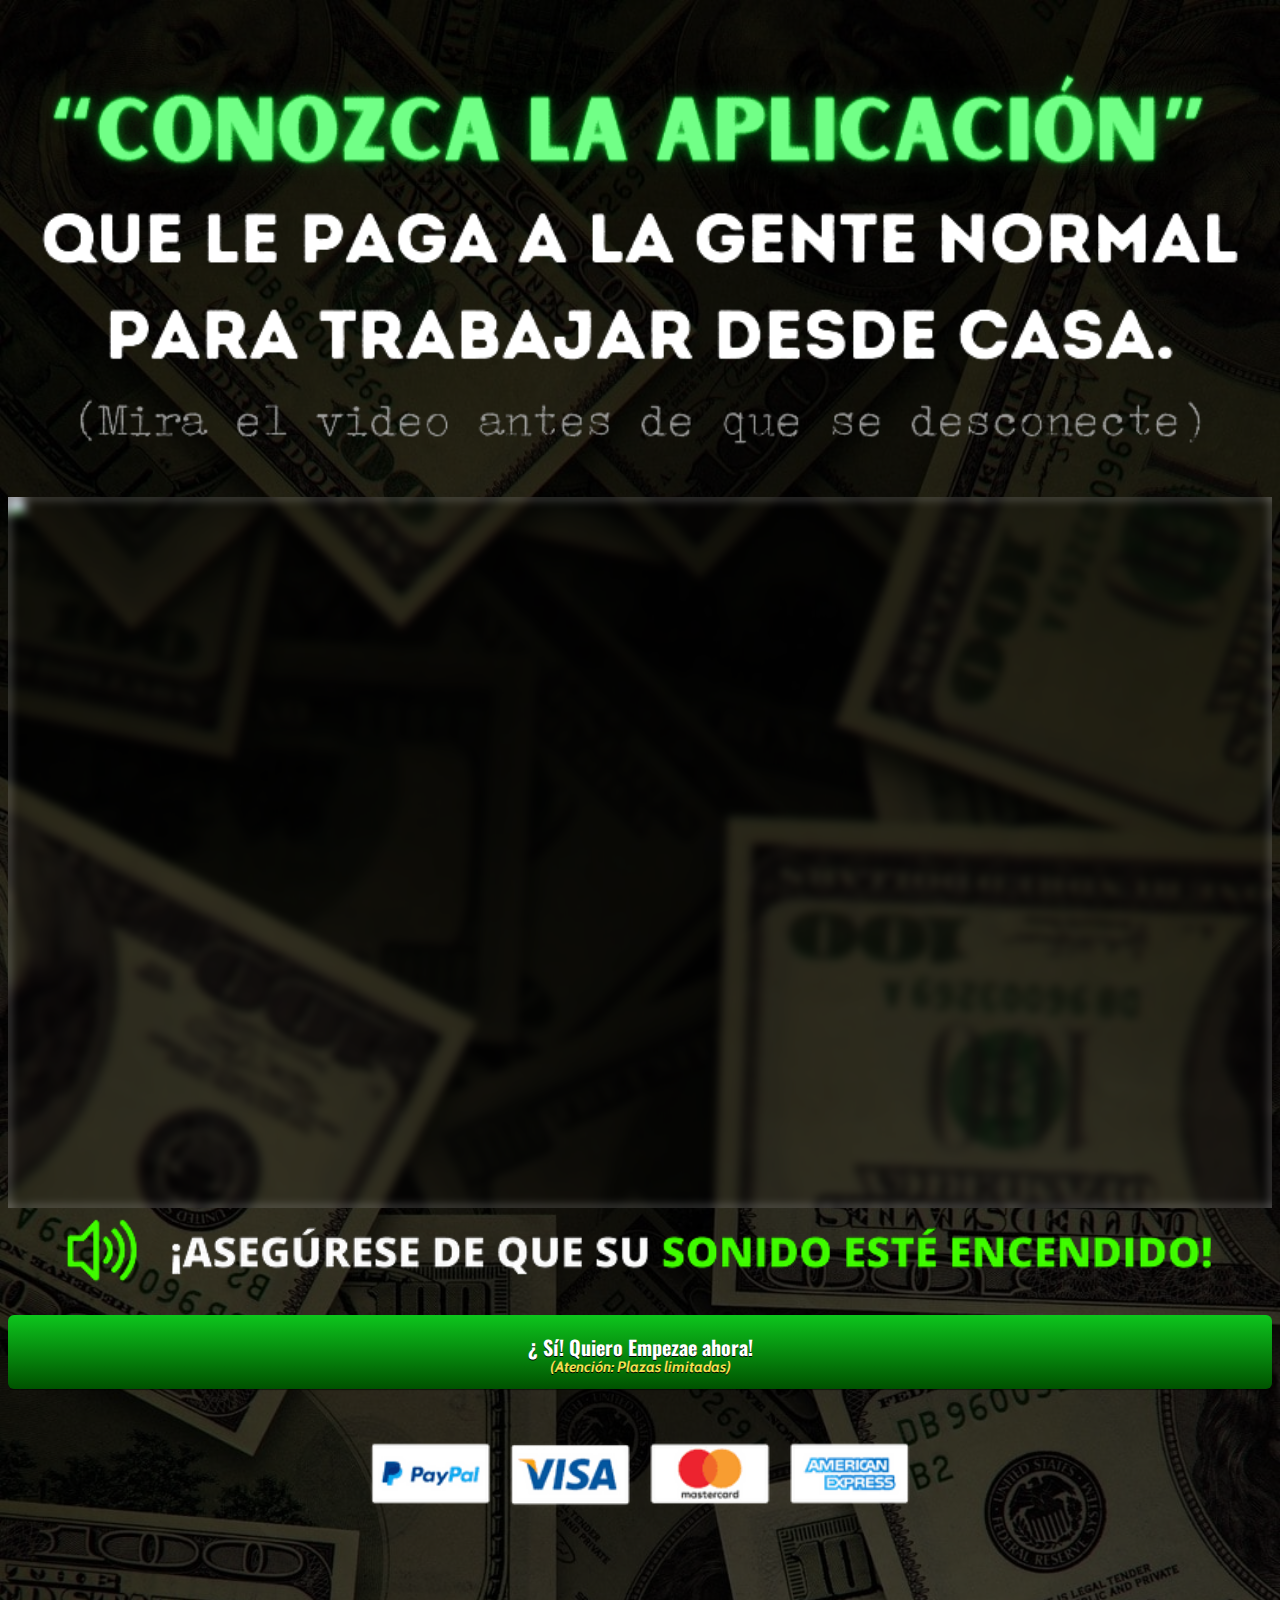
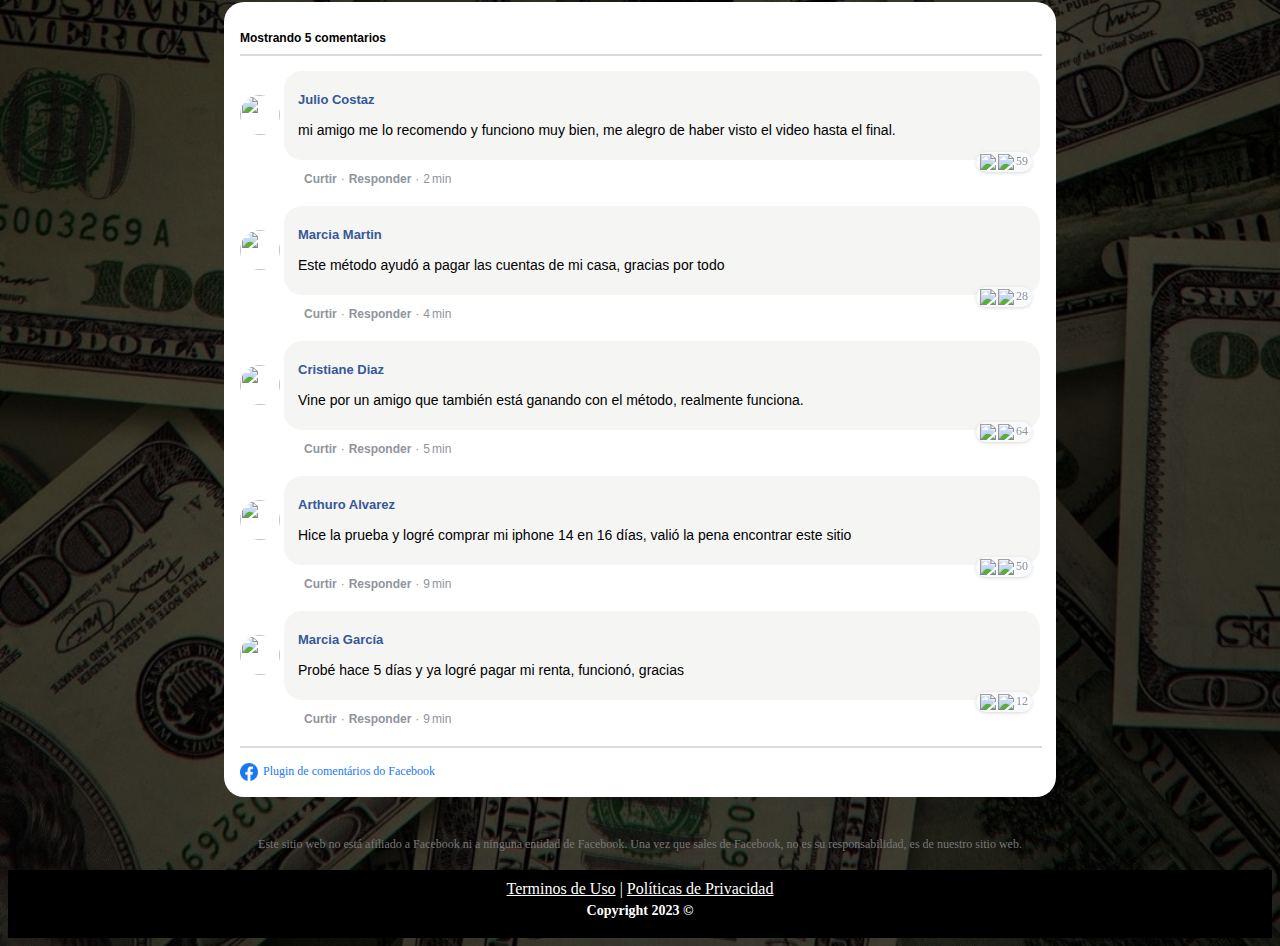
==== index.html @ 6b43a284 "Add files via upload" ====
<!DOCTYPE html>
<html lang="pt-br">
  <head>
    <meta charset="utf-8">
    <meta name="robots" content="noindex">
    <meta name="viewport" content="width=device-width, initial-scale=1, shrink-to-fit=no">

    <link rel="stylesheet" href="https://stackpath.bootstrapcdn.com/bootstrap/4.1.3/css/bootstrap.min.css" integrity="sha384-MCw98/SFnGE8fJT3GXwEOngsV7Zt27NXFoaoApmYm81iuXoPkFOJwJ8ERdknLPMO" crossorigin="anonymous">

    <link rel="preconnect" href="https://fonts.googleapis.com">
    <link rel="preconnect" href="https://fonts.gstatic.com" crossorigin>
    <link href="https://fonts.googleapis.com/css2?family=Cabin:ital,wght@0,400;0,500;0,600;0,700;1,400;1,500;1,600;1,700&family=Dosis:wght@200;300;400;500;600;700;800&family=Oswald:wght@200;300;400;500;600;700&family=Signika:wght@300;400;500;600;700&display=swap" rel="stylesheet">

    <link rel="stylesheet" href="assets/css/com.css">

    <!-- Título da Página -->
    <title>Renda Videos</title>

    <!-- Google Tag Manager -->
    <script>(function(w,d,s,l,i){w[l]=w[l]||[];w[l].push({'gtm.start':
    new Date().getTime(),event:'gtm.js'});var f=d.getElementsByTagName(s)[0],
    j=d.createElement(s),dl=l!='dataLayer'?'&l='+l:'';j.async=true;j.src=
    'https://www.googletagmanager.com/gtm.js?id='+i+dl;f.parentNode.insertBefore(j,f);
    })(window,document,'script','dataLayer','GTM-K7VPZWW');</script>
    <!-- End Google Tag Manager -->

  </head>
  <body>  

    <!-- Google Tag Manager (noscript) -->
    <noscript><iframe src="https://www.googletagmanager.com/ns.html?id=GTM-K7VPZWW"
    height="0" width="0" style="display:none;visibility:hidden"></iframe></noscript>
    <!-- End Google Tag Manager (noscript) -->

    <header>
      <div class="container">
        <div class="row justify-content-center">
          <div class="col-lg-8 text-center">

            <!-- HL em IMG -->
            <img style="width: 100%" src="assets/img/hl.png">
        
            <!-- VSL -->
            <div id="vid_63ace46c9970f5000a9494f1" style="border-radius: 10px;position:relative;width:100%;padding: 56.25% 0 0;"><img id="thumb_63ace46c9970f5000a9494f1" src="https://images.converteai.net/ceff5017-80c6-4681-82ef-d83041c5f681/players/63ace46c9970f5000a9494f1/thumbnail.jpg" style="position:absolute;top:0;left:0;width:100%;height:100%;object-fit:cover;display:block;"><div id="backdrop_63ace46c9970f5000a9494f1" style="position:absolute;top:0;width:100%;height:100%;-webkit-backdrop-filter:blur(5px);backdrop-filter:blur(5px);"></div></div><script type="text/javascript" id="scr_63ace46c9970f5000a9494f1">var s=document.createElement("script");s.src="https://scripts.converteai.net/ceff5017-80c6-4681-82ef-d83041c5f681/players/63ace46c9970f5000a9494f1/player.js",s.async=!0,document.head.appendChild(s);</script>

            <!-- Ligue o Som -->
            <img class="som" src="assets/img/som.png">

            <!-- Botão -->
            <div id="cta1" class="mt-4 d-none">
              <a href="https://go.hotmart.com/L78671526V?ap=7d20" class="a-btn" style="text-decoration: none;">
                <span class="span-btn">¿ Sí! Quiero Empezae ahora!</span>
                <span class="span-btn2">(Atención: Plazas limitadas)</span>
              </a>
              <img style="width: 100%" src="assets/img/payment.png">
            </div>
          </div>
        </div>
      </div>
    </header>

    <div class="fbComments-nePoMc4912814">
    <div id="testimonials" class="fbComments-nePoMc4912814-element">
    <p class="text-xs sm:text-sm leading-4 font-semibold mb-2">
    Mostrando 5 comentarios
    </p>
    <span class="line-fb"></span>
    <div class="mb-2">
    <div class="flex w-full space-x-1 items-center font-[Helvetica]">
    <img src="https://i.pinimg.com/236x/65/29/ee/6529ee067e7a6edce64405ee3a60f040.jpg" class="cursor-pointer rounded-full h-10 w-10">
    <div class="flex w-full flex-col py-1 px-3 rounded-[18px] bg-stone-100">
    <div class="px-0.5 py-1">
    <p class="font-semibold text-[#365899] text-[13px] leading-4 cursor-pointer hover:underline" style="margin-bottom: 2px">
    Julio Costaz
    </p>
    <p class="text-sm leading-4 pt-0.5">
     mi amigo me lo recomendo y funciono muy bien, me alegro de haber visto el video hasta el final.
    </p>
    </div>
    </div>
    </div>
    <div class="flex w-full justify-between">
    <div class="w-12 sm:w-16"></div>
    <div class="grow flex gap-1 text-xs pt-0.5">
    <p class="font-semibold cursor-pointer hover:underline text-[#90949c]">
    Curtir
    </p>
    <p class="text-[#90949c]">·</p>
    <p class="font-semibold cursor-pointer hover:underline text-[#90949c]">
    Responder
    </p>
    <p class="text-[#90949c]">·</p>
    <div class="text-[#90949c] flex gap-x-0.5 cursor-pointer hover:underline">
    <p class="text-xs text-[#90949c]">
    2
    </p>
    <p class="text-[#90949c] ">min</p>
    </div>
    </div>
    <div class="-mt-2 mr-2 h-5 flex items-center relative drop-shadow rounded-full bg-slate-50 py-0.5 px-1 w-fit">
    <img class="w-4 z-10 block" src="https://img.imageboss.me/atm/cdn/p/l.png">
    <img class="w-4 -ml-1 mr-0.5" src="https://img.imageboss.me/atm/cdn/p/h.png">
    <span class="text-xs text-[#90949c] pt-0.5">
    59
    </span>
    </div>
    </div>
    </div>
    <div class="mb-2">
    <div class="flex w-full space-x-1 items-center font-[Helvetica]">
    <img src="https://img.imageboss.me/atm/cdn/p/pics/6.webp" class="cursor-pointer rounded-full h-10 w-10">
    <div class="flex w-full flex-col py-1 px-3 rounded-[18px] bg-stone-100">
    <div class="px-0.5 py-1">
    <p class="font-semibold text-[#365899] text-[13px] leading-4 cursor-pointer hover:underline" style="margin-bottom: 2px">
    Marcia Martin
    </p>
    <p class="text-sm leading-4 pt-0.5">
     Este método ayudó a pagar las cuentas de mi casa, gracias por todo 
    </p>
    </div>
    </div>
    </div>
    <div class="flex w-full justify-between">
    <div class="w-12 sm:w-16"></div>
    <div class="grow flex gap-1 text-xs pt-0.5">
    <p class="font-semibold cursor-pointer hover:underline text-[#90949c]">
    Curtir
    </p>
    <p class="text-[#90949c]">·</p>
    <p class="font-semibold cursor-pointer hover:underline text-[#90949c]">
    Responder
    </p>
    <p class="text-[#90949c]">·</p>
    <div class="text-[#90949c] flex gap-x-0.5 cursor-pointer hover:underline">
    <p class="text-xs text-[#90949c]">
    4
    </p>
    <p class="text-[#90949c] ">min</p>
    </div>
    </div>
    <div class="-mt-2 mr-2 h-5 flex items-center relative drop-shadow rounded-full bg-slate-50 py-0.5 px-1 w-fit">
    <img class="w-4 z-10 block" src="https://img.imageboss.me/atm/cdn/p/l.png">
    <img class="w-4 -ml-1 mr-0.5" src="https://img.imageboss.me/atm/cdn/p/h.png">
    <span class="text-xs text-[#90949c] pt-0.5">
    28
    </span>
    </div>
    </div>
    </div>
    <div class="mb-2">
    <div class="flex w-full space-x-1 items-center font-[Helvetica]">
    <img src="https://img.imageboss.me/atm/cdn/p/pics/3.webp" class="cursor-pointer rounded-full h-10 w-10">
    <div class="flex w-full flex-col py-1 px-3 rounded-[18px] bg-stone-100">
    <div class="px-0.5 py-1">
    <p class="font-semibold text-[#365899] text-[13px] leading-4 cursor-pointer hover:underline" style="margin-bottom: 2px">
    Cristiane Diaz
    </p>
    <p class="text-sm leading-4 pt-0.5">
    Vine por un amigo que también está ganando con el método, realmente funciona. 
    </p>
    </div>
    </div>
    </div>
    <div class="flex w-full justify-between">
    <div class="w-12 sm:w-16"></div>
    <div class="grow flex gap-1 text-xs pt-0.5">
    <p class="font-semibold cursor-pointer hover:underline text-[#90949c]">
    Curtir
    </p>
    <p class="text-[#90949c]">·</p>
    <p class="font-semibold cursor-pointer hover:underline text-[#90949c]">
    Responder
    </p>
    <p class="text-[#90949c]">·</p>
    <div class="text-[#90949c] flex gap-x-0.5 cursor-pointer hover:underline">
    <p class="text-xs text-[#90949c]">
    5
    </p>
    <p class="text-[#90949c] ">min</p>
    </div>
    </div>
    <div class="-mt-2 mr-2 h-5 flex items-center relative drop-shadow rounded-full bg-slate-50 py-0.5 px-1 w-fit">
    <img class="w-4 z-10 block" src="https://img.imageboss.me/atm/cdn/p/l.png">
    <img class="w-4 -ml-1 mr-0.5" src="https://img.imageboss.me/atm/cdn/p/h.png">
    <span class="text-xs text-[#90949c] pt-0.5">
    64
    </span>
    </div>
    </div>
    </div>
    <div class="mb-2">
    <div class="flex w-full space-x-1 items-center font-[Helvetica]">
    <img src="https://uploaddeimagens.com.br/images/004/277/388/full/arthur_gay.PNG?1672278742" class="cursor-pointer rounded-full h-10 w-10">
    <div class="flex w-full flex-col py-1 px-3 rounded-[18px] bg-stone-100">
    <div class="px-0.5 py-1">
    <p class="font-semibold text-[#365899] text-[13px] leading-4 cursor-pointer hover:underline" style="margin-bottom: 2px">
    Arthuro Alvarez 
    </p>
    <p class="text-sm leading-4 pt-0.5">
     Hice la prueba y logré comprar mi iphone 14 en 16 días, valió la pena encontrar este sitio
    </p>
    </div>
    </div>
    </div>
    <div class="flex w-full justify-between">
    <div class="w-12 sm:w-16"></div>
    <div class="grow flex gap-1 text-xs pt-0.5">
    <p class="font-semibold cursor-pointer hover:underline text-[#90949c]">
    Curtir
    </p>
    <p class="text-[#90949c]">·</p>
    <p class="font-semibold cursor-pointer hover:underline text-[#90949c]">
    Responder
    </p>
    <p class="text-[#90949c]">·</p>
    <div class="text-[#90949c] flex gap-x-0.5 cursor-pointer hover:underline">
    <p class="text-xs text-[#90949c]">
    9
    </p>
    <p class="text-[#90949c] ">min</p>
    </div>
    </div>
    <div class="-mt-2 mr-2 h-5 flex items-center relative drop-shadow rounded-full bg-slate-50 py-0.5 px-1 w-fit">
    <img class="w-4 z-10 block" src="https://img.imageboss.me/atm/cdn/p/l.png">
    <img class="w-4 -ml-1 mr-0.5" src="https://img.imageboss.me/atm/cdn/p/h.png">
    <span class="text-xs text-[#90949c] pt-0.5">
    50
    </span>
    </div>
    </div>
    </div>
    <div class="mb-2">
    <div class="flex w-full space-x-1 items-center font-[Helvetica]">
    <img src="https://img.imageboss.me/atm/cdn/p/pics/13.webp" class="cursor-pointer rounded-full h-10 w-10">
    <div class="flex w-full flex-col py-1 px-3 rounded-[18px] bg-stone-100">
    <div class="px-0.5 py-1">
    <p class="font-semibold text-[#365899] text-[13px] leading-4 cursor-pointer hover:underline" style="margin-bottom: 2px">
    Marcia García
    </p>
    <p class="text-sm leading-4 pt-0.5">
     Probé hace 5 días y ya logré pagar mi renta, funcionó, gracias
    </p>
    </div>
    </div>
    </div>
     <div class="flex w-full justify-between">
    <div class="w-12 sm:w-16"></div>
    <div class="grow flex gap-1 text-xs pt-0.5">
    <p class="font-semibold cursor-pointer hover:underline text-[#90949c]">
    Curtir
    </p>
    <p class="text-[#90949c]">·</p>
    <p class="font-semibold cursor-pointer hover:underline text-[#90949c]">
    Responder
    </p>
    <p class="text-[#90949c]">·</p>
    <div class="text-[#90949c] flex gap-x-0.5 cursor-pointer hover:underline">
    <p class="text-xs text-[#90949c]">
    9
    </p>
    <p class="text-[#90949c] ">min</p>
    </div>
    </div>
    <div class="-mt-2 mr-2 h-5 flex items-center relative drop-shadow rounded-full bg-slate-50 py-0.5 px-1 w-fit">
    <img class="w-4 z-10 block" src="https://img.imageboss.me/atm/cdn/p/l.png">
    <img class="w-4 -ml-1 mr-0.5" src="https://img.imageboss.me/atm/cdn/p/h.png">
    <span class="text-xs text-[#90949c] pt-0.5">
    12
    </span>
    </div>
    </div>
    </div>
    <span class="line-fb"></span>
    
    <div id="depositions-plugin-facebook-block" style="display: flex;">
      <img style="width: 18px;margin-right: 5px;" id="depositions-icon-facebook" src="assets/img/fb-plugin.png" />
      <span id="depositions-txt-facebook" class="plugin-facebook-text ml-8">Plugin de comentários do Facebook</span>
    </div>
    
    </div>
    </div>
    <div class="button-nmYvzv4924929"></div>

    <footer>
      <div class="footer">
        <p><b>Este sitio web no está afiliado a Facebook ni a ninguna entidad de Facebook. Una vez que sales de Facebook, no es su responsabilidad, es de nuestro sitio web.</b></p>
      </div>
    </footer>
    <div class="last-pg">
      <!-- Termos de Uso e Política de Privacidade -->
      <div class="texto-branco-div"><a href="termos.html" class="texto-branco">Terminos de Uso</a> | <a href="privacidade.html" class="texto-branco">Políticas de Privacidad</a></div>
      <p style="text-align: center; color: #fff; font-weight: bold; font-size: 14px; margin-top: 5px;">Copyright 2023 ©</p>
    </div>


    <script type="text/javascript">
    //temporização da Call to Action (em milissegundos)
    setTimeout(() => {document.getElementById("cta1").classList.remove("d-none")}, 626400); 

    </script>    
  </body>
</html>
---- assets/css/com.css ----
body {
  font-size: 16px;
  background-image: url("../img/money4.jpg");
  background-color: rgba(0, 0, 0, 0.7);
  background-position: top;
  background-size: cover;
  /*background-attachment: fixed;*/
  background-blend-mode: darken;
}

@media (max-width: 768px) {
  .video-player {
    width: 100%;
    background: 0 0;
  }
  .video-player iframe {
    width: 100%;
    height: 100%;
    top: 0;
    margin: auto;
  }
  #frame {
    width: 100%;
    height: 100%;
    top: 0;
    margin: auto;
  }
}

@media (max-width: 768px) {
  .video-player {
    margin-top: 0 !important;
  }
}

.a-btn {
  text-decoration: none;
  -webkit-font-smoothing: antialiased;
  margin: 0;
  border: 0; 
  font: inherit; 
  vertical-align: baseline;
  color: #2e82bc; 
  outline: 0; 
  line-height: 1; 
  text-align: center; 
  position:relative!important; display: inline-block!important;
  border-style: solid; 
  width: 100%; padding-left: 0!important; padding-right: 0!important; 
  margin-bottom: 10px; 
  padding: 22px 44px; border-color: #ff5535; border-width: 0px; 
  border-radius: 6px; 
  background: linear-gradient(to bottom, #0DC51D 0%, #005200 100%);
  box-shadow: 0px 1px 1px 0px rgba(0,0,0,0.5); 
  text-decoration: none!important;
  cursor: pointer;

   animation: pulse 1.5s infinite alternate;
  animation-name: pulse;
  -webkit-animation-name: pulse;
  animation-duration: 1.5s;
  -webkit-animation-duration: 1.5s;
  animation-iteration-count: infinite;
  -webkit-animation-iteration-count: infinite;
  text-decoration: none;
}

@keyframes pulse{
  0%,100%{transform:scale(.9);opacity:.9;}
  50%{transform:scale(1);opacity:1;}
  }
  @-webkit-keyframes pulse{
  0%,100%{-webkit-transform:scale(.95);opacity:.7}
  50%{-webkit-transform:scale(1);opacity:1}
}

.a-btn:hover {
    background: #05FF05;
    color: #fff;
    border-radius: 5px;
    box-shadow: 0 0 5px #05ff05, 0 0 25px #05ff05, 0 0 50px #05ff05, 0 0 100px #05ff05;
}

.span-btn {
  text-decoration: none;
  -webkit-font-smoothing: antialiased; 
  text-align: center;
  margin: 0; 
  border: 0; 
  font: inherit;
  vertical-align: baseline;
  display: block; 
  position: relative; 
  z-index: 1; 
  padding: 0 15px; 
  white-space: normal; 
  font-size: 20px;
  color: #ffffff; 
  font-family: Oswald; 
  font-weight: bold; 
  text-shadow: #000000 0px 1px 0px;
  text-decoration: none;
}
.span-btn2 {
  -webkit-font-smoothing: antialiased; 
  text-align: center;
  padding: 0; border: 0;
  font: inherit; 
  vertical-align: baseline; 
  display: block; 
  position: relative;
  z-index: 1; 
  margin: .2em 0 -.5em; 
  font-size: 15px; 
  color: #f5e051; 
  font-family: Cabin; 
  font-weight: bold; 
  font-style: italic;
  text-shadow: #000000 0px 1px 0px;
}

/* Cometários FB*/
a.button-IWiNKI0399434-element {
  background-color: #ffafcc;
  border-radius: 4px;
  border: none;
  color: #ffffff;
  padding: 16px 32px 16px 32px;
  font-weight: 600;
  display: block;
  width: fit-content;
  text-align: center;
  margin: 4vh auto 6vh auto;
  font-size: 1.49vw;
  box-sizing: border-box;
  max-width: 100%;
}

@media (max-width: 1200px) {
  a.button-IWiNKI0399434-element {
    font-size: 3.38vw;
    margin: 2.64vh auto 4.5vh auto
  }
}

@media (max-width: 600px) {
  a.button-IWiNKI0399434-element {
    font-size: 4.50vw;
  }
}

.px-1{padding-left:4px;padding-right:4px}.pt-0.5{padding-top:2px}.mt-4{margin-top:16px}@media (min-width:640px){.sm\:text-sm{font-size:14px;line-height:20px}}.mt-2{margin-top:8px}.mb-2{margin-bottom:8px}.flex{display:flex}.w-full{width:100%}.space-x-1>:not([hidden])~:not([hidden]){margin-left:.25rem}.items-center{align-items:center}.font-\[Helvetica\]{font-family:Helvetica,Arial,sans-serif}.cursor-pointer{cursor:pointer}.rounded-full{border-radius:99999px}.h-12{height:48px}.w-12{width:48px}.flex-col{flex-direction:column}.py-1{padding-top:4px;padding-bottom:4px}.px-3{padding-left:12px;padding-right:12px}.pl-0\.5,.px-0\.5{padding-left:2px}.rounded-\[18px\]{border-radius:18px}.bg-stone-100{background-color:#f5f5f4}.px-0\.5{padding-right:2px}.font-semibold{font-weight:600}.text-\[\#365899\]{color:#365899}.text-\[13px\]{font-size:13px}.leading-4{line-height:16px}.hover\:underline:hover{text-decoration-line:underline}.text-sm{font-size:14px}.relative{position:relative}.justify-between{justify-content:space-between}.grow{flex-grow:1}.text-xs{font-size:12px}.text-\[\#90949c\]{color:#90949c}.ml-px{margin-left:1px}.gap-1{gap:4px}.w-fit{width:fit-content}.hidden{display:none}.-mt-1{margin-top:-4px}.-mt-2{margin-top:-8px}.mr-2{margin-right:8px}.h-4,.h-5{height:16px}.drop-shadow{--tw-drop-shadow:drop-shadow(0 1px 2px rgba(0, 0, 0, 0.1)) drop-shadow(0 1px 1px rgba(0, 0, 0, 0.06));filter:var(--tw-drop-shadow)}.bg-slate-50{background-color:#f8fafc}.py-0\.5{padding-top:2px;padding-bottom:2px}.pr-1{padding-right:4px}.block{display:block}.w-4{width:16px}.z-10{z-index:10}.-ml-1{margin-left:-4px}.ml-4{margin-left:16px}.gap-x-0\.5{column-gap:2px}.mr-0\.5{margin-right:2px;margin-left:2px}.border-l{border-left-width:1px}.border-slate-300{border-color:#cbd5e1}.border-dotted{border-style:dotted}.ml-5{margin-left:20px}.h-8{height:32px}.w-8{width:32px}.h-10{height:40px}.w-10{width:40px}@media (min-width:640px){.sm\:w-16{width:64px}.sm\:ml-12{margin-left:48px}}.pl-2{padding-left:8px}

.fbComments-nePoMc4912814-element {
max-width: 800px;
margin: 50px auto 20px auto;
padding: 16px;
border-radius:20px;
background-color:#fff;
}
.fbComments-nePoMc4912814-element p {
font-family: 'Helvetica', 'Arial', sans-serif;
}

a.button-nmYvzv4924929-element {
background-color: #ffafcc;
border-radius: 4px;
border: none;
color: #ffffff;
padding: 16px 32px 16px 32px;
font-weight: 600;
display: block;
width: fit-content;
text-align: center;
margin: 6vh auto 1vh auto;
font-size: 1.49vw;
box-sizing: border-box;
max-width: 100%;
}
@media (max-width: 1200px) {
a.button-nmYvzv4924929-element {
font-size: 3.38vw;
margin: 3.96vh auto 0.75vh auto
}
}
@media (max-width: 600px) {
  a.button-nmYvzv4924929-element {
    
  }
}

h3 {
  font-size: 25px;
}

h4 {
  color: #ADADAD;
  font-size: 16px;
}

.footer p{
  font-weight: 100;
  font-size: 12px;
  margin: 20px auto;
  padding: 2px 28px;
  text-align: center;
  margin-bottom: 1rem;
  color: #787878;
  max-width: 800px;
  padding-top: 20px;
}

.texto-branco{
  color: #fff;
}

.texto-branco-div {
  text-align: center;
  color: #fff;
}

.som{
  width: 100%;
}

.line-fb{
  border: 1px solid #dadada;
  width: 100%;
  display: block;
  margin-bottom: 15px;
}

.plugin-facebook-text {
    font-size: 12px;
    line-height: 16px;
    color: #2078F4;
  }

.last-pg{
  background-color: black;
  width: 100%;
  height: 100%;
  padding-bottom: 5px;
  padding-top: 10px;
}
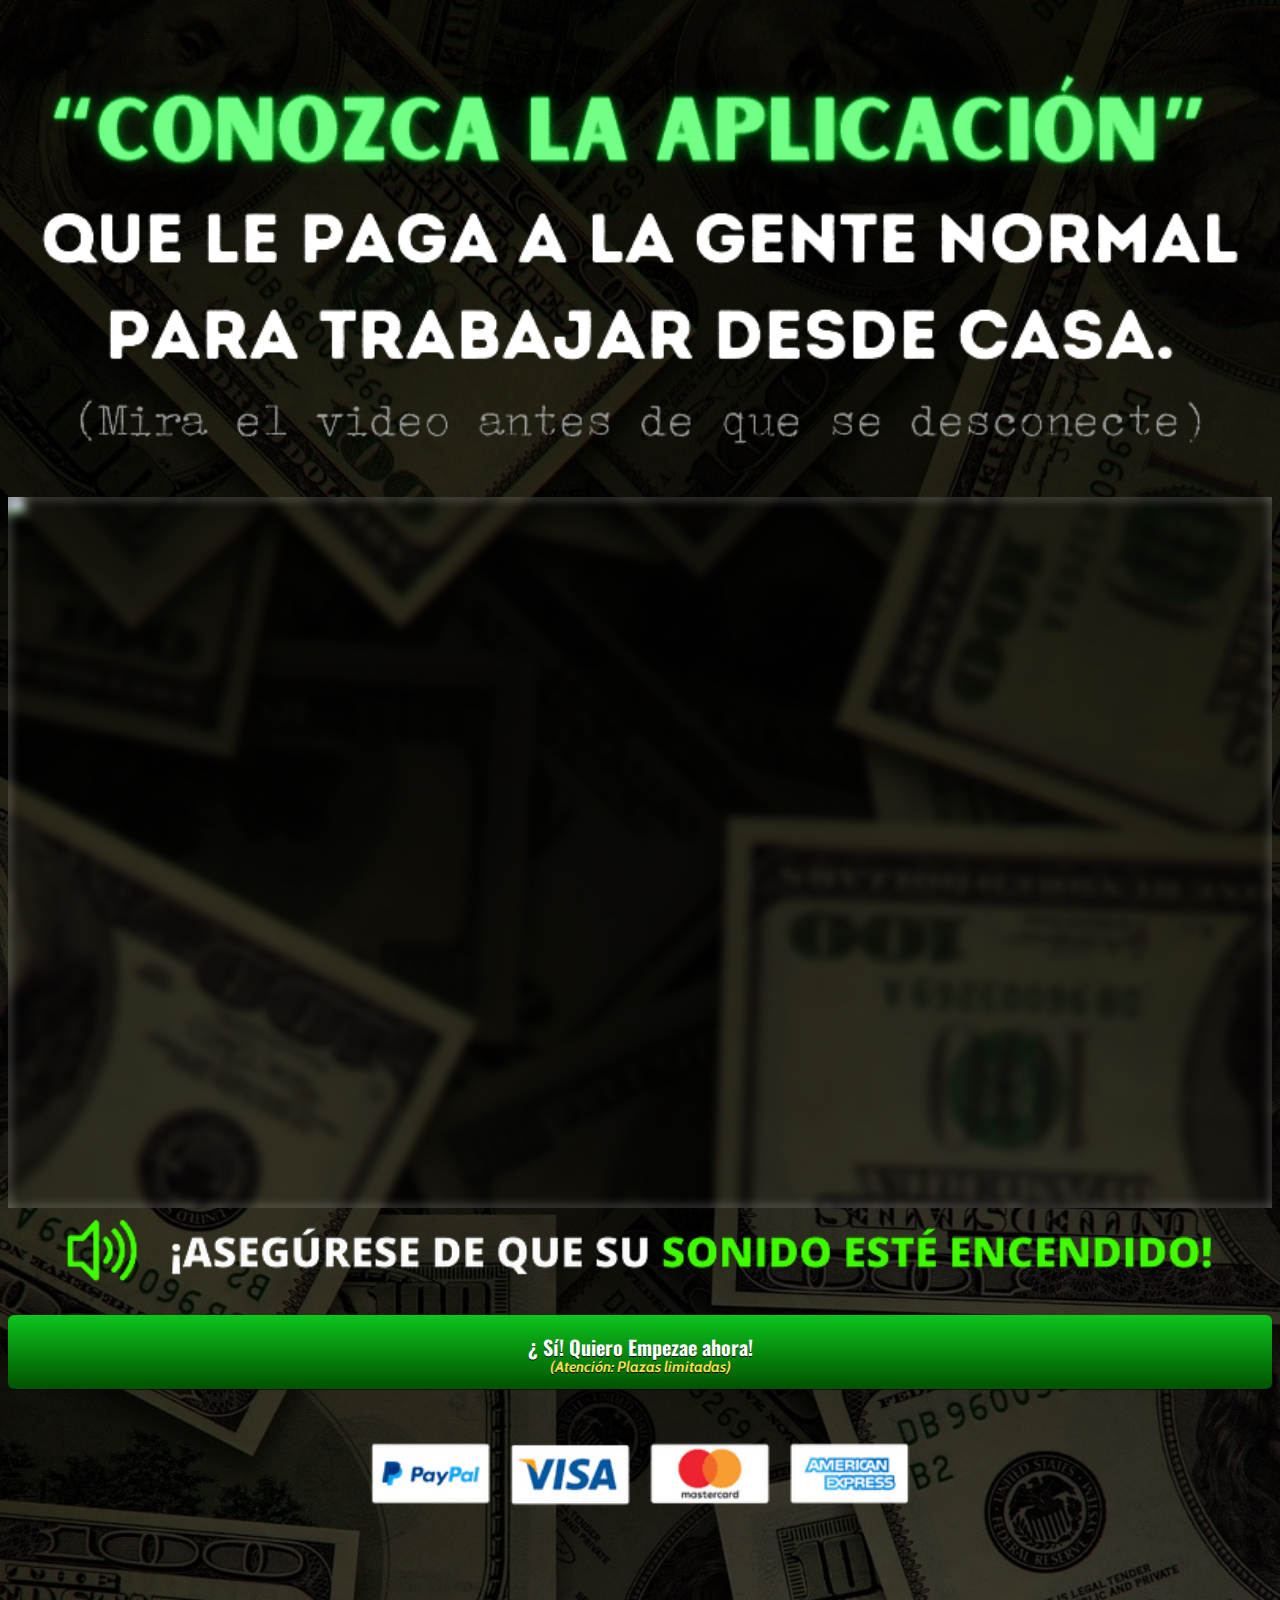
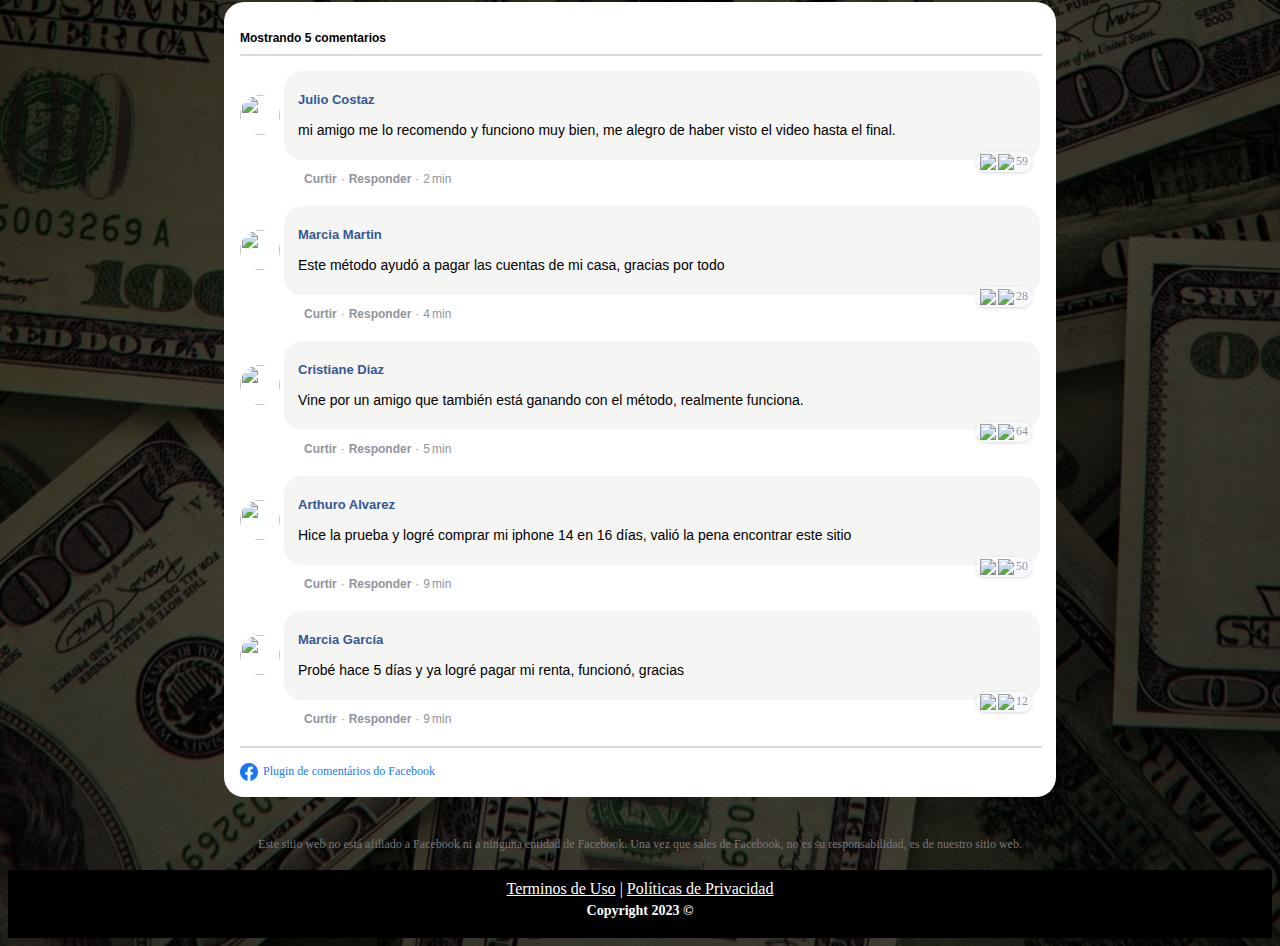
==== commit bebd1cf0: "Add files via upload" ====
--- a/index.html
+++ b/index.html
@@ -38,13 +38,13 @@
           <div class="col-lg-8 text-center">
 
             <!-- HL em IMG -->
-            <img style="width: 100%" src="assets/img/hl.png">
+            <img style="width: 100%" src="assets/img/hl.webp">
         
             <!-- VSL -->
             <div id="vid_63ace46c9970f5000a9494f1" style="border-radius: 10px;position:relative;width:100%;padding: 56.25% 0 0;"><img id="thumb_63ace46c9970f5000a9494f1" src="https://images.converteai.net/ceff5017-80c6-4681-82ef-d83041c5f681/players/63ace46c9970f5000a9494f1/thumbnail.jpg" style="position:absolute;top:0;left:0;width:100%;height:100%;object-fit:cover;display:block;"><div id="backdrop_63ace46c9970f5000a9494f1" style="position:absolute;top:0;width:100%;height:100%;-webkit-backdrop-filter:blur(5px);backdrop-filter:blur(5px);"></div></div><script type="text/javascript" id="scr_63ace46c9970f5000a9494f1">var s=document.createElement("script");s.src="https://scripts.converteai.net/ceff5017-80c6-4681-82ef-d83041c5f681/players/63ace46c9970f5000a9494f1/player.js",s.async=!0,document.head.appendChild(s);</script>
 
             <!-- Ligue o Som -->
-            <img class="som" src="assets/img/som.png">
+            <img class="som" src="assets/img/som.webp">
 
             <!-- Botão -->
             <div id="cta1" class="mt-4 d-none">
@@ -52,7 +52,7 @@
                 <span class="span-btn">¿ Sí! Quiero Empezae ahora!</span>
                 <span class="span-btn2">(Atención: Plazas limitadas)</span>
               </a>
-              <img style="width: 100%" src="assets/img/payment.png">
+              <img style="width: 100%" src="assets/img/payment.webp">
             </div>
           </div>
         </div>
@@ -273,7 +273,7 @@
     <span class="line-fb"></span>
     
     <div id="depositions-plugin-facebook-block" style="display: flex;">
-      <img style="width: 18px;margin-right: 5px;" id="depositions-icon-facebook" src="assets/img/fb-plugin.png" />
+      <img style="width: 18px;margin-right: 5px;" id="depositions-icon-facebook" src="assets/img/fb-plugin.webp" />
       <span id="depositions-txt-facebook" class="plugin-facebook-text ml-8">Plugin de comentários do Facebook</span>
     </div>
     
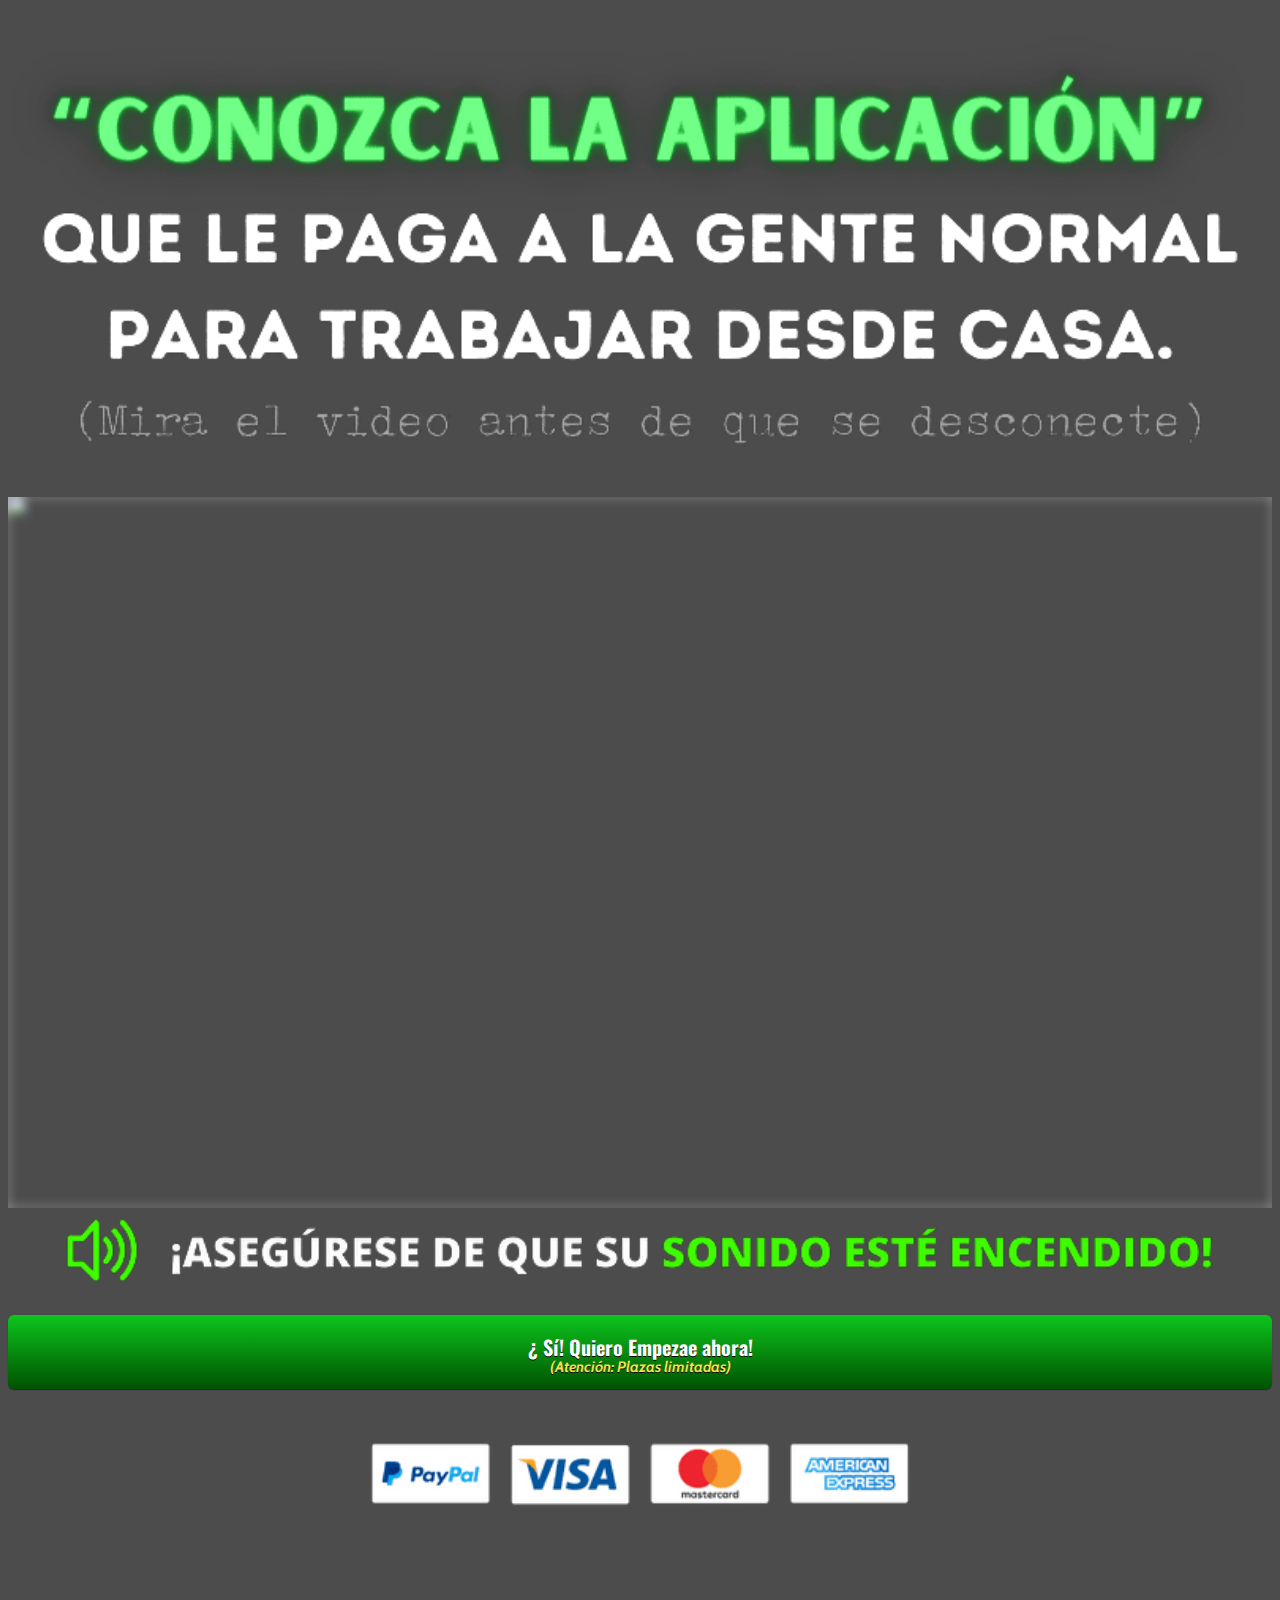
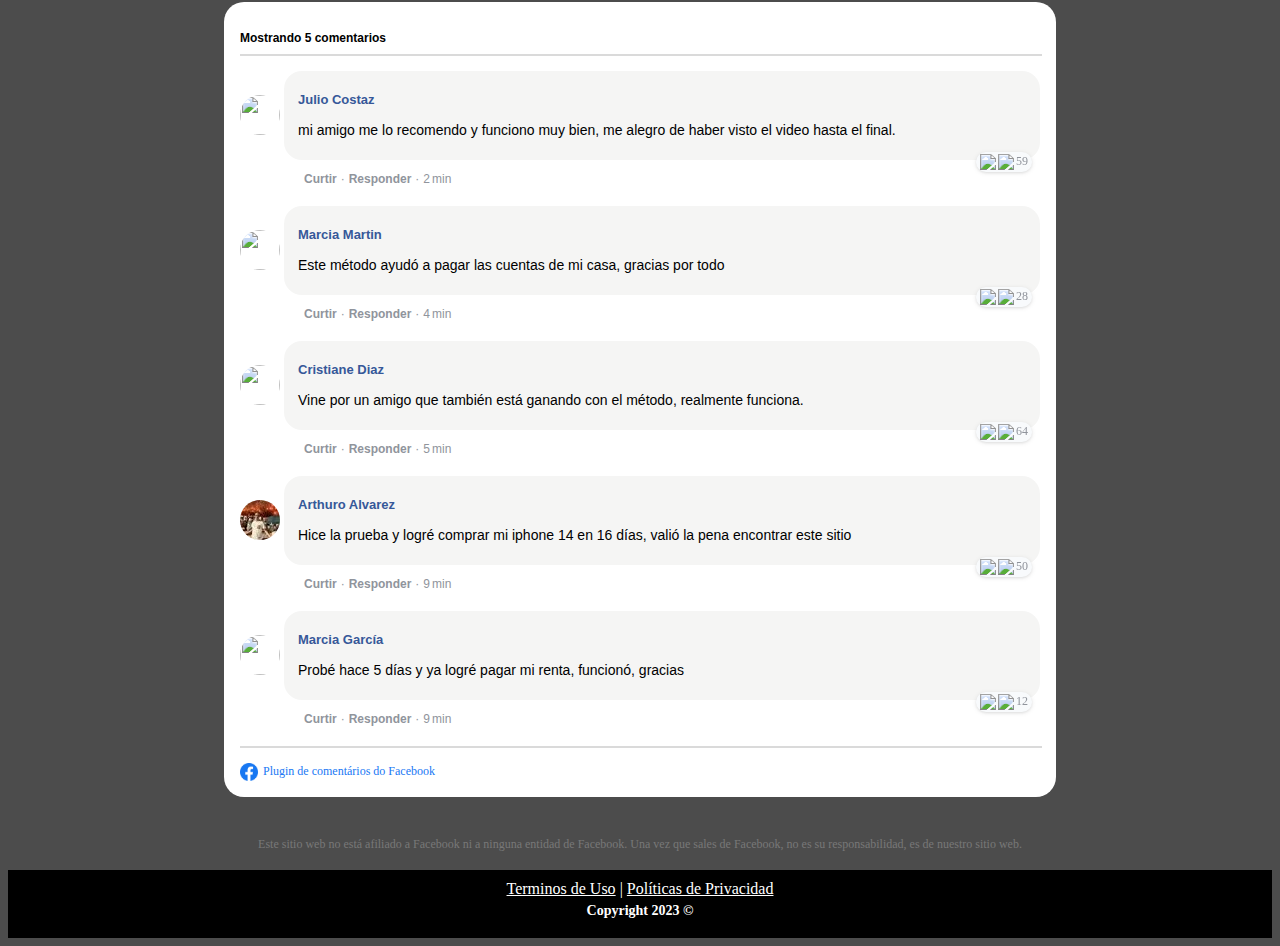
==== commit 3343d85d: "Add files via upload" ====
--- a/index.html
+++ b/index.html
@@ -190,7 +190,7 @@
     </div>
     <div class="mb-2">
     <div class="flex w-full space-x-1 items-center font-[Helvetica]">
-    <img src="https://uploaddeimagens.com.br/images/004/277/388/full/arthur_gay.PNG?1672278742" class="cursor-pointer rounded-full h-10 w-10">
+    <img src="assets/img/foto04.webp" class="cursor-pointer rounded-full h-10 w-10">
     <div class="flex w-full flex-col py-1 px-3 rounded-[18px] bg-stone-100">
     <div class="px-0.5 py-1">
     <p class="font-semibold text-[#365899] text-[13px] leading-4 cursor-pointer hover:underline" style="margin-bottom: 2px">
